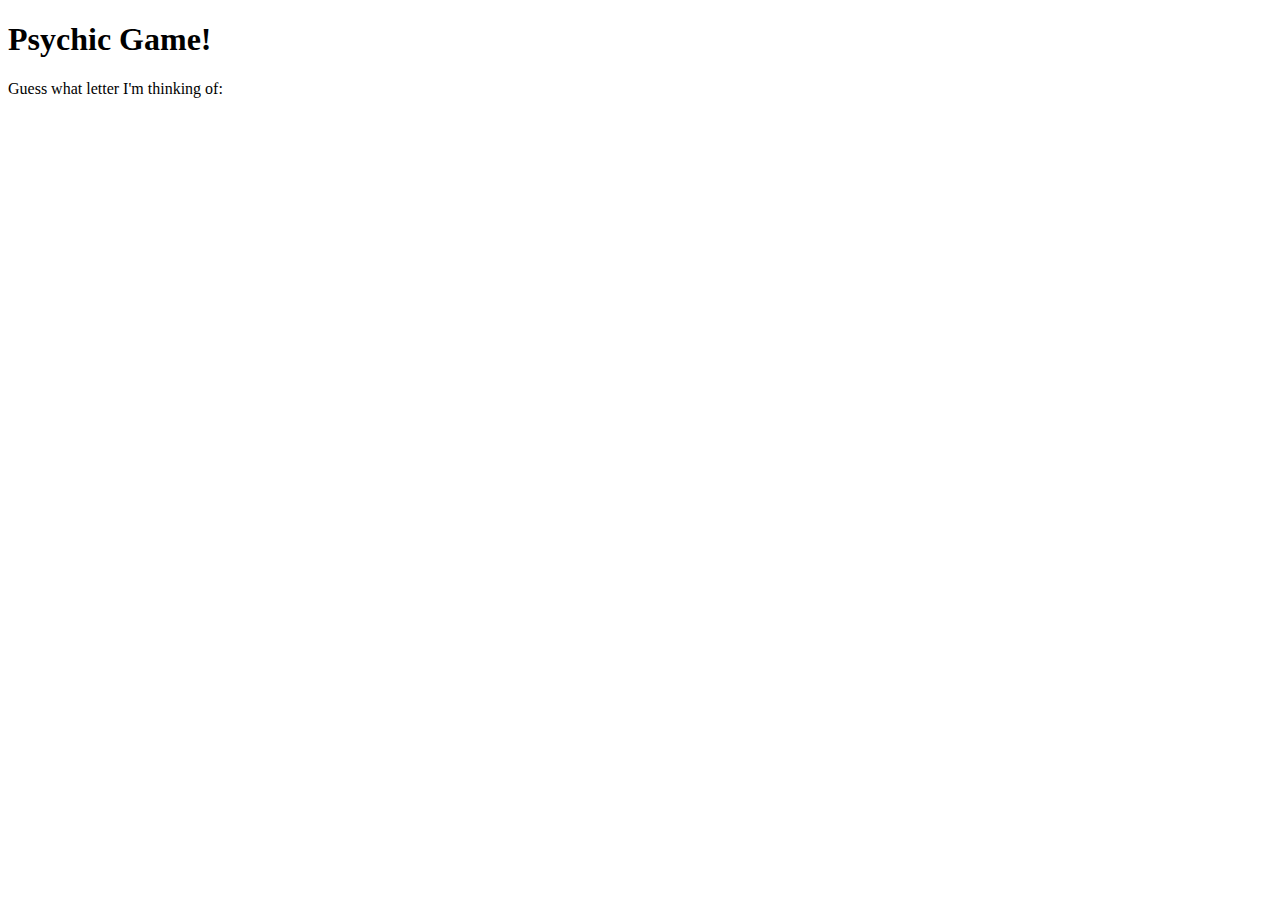
==== Psychic-Game/index.html @ 73170850 "Add files via upload" ====
<!DOCTYPE html>
<html lang="en">
<head>
    <meta charset="UTF-8">
    <meta name="viewport" content="width=device-width, initial-scale=1.0">
    <meta http-equiv="X-UA-Compatible" content="ie=edge">
    <script type = "text/javascript" src="assets/javascript/game.js"></script>
    <title>Psychic</title>
</head>
<body>
    <!-- this is what's displayed on the webpage -->
    <h1>Psychic Game!</h1>
    <p>Guess what letter I'm thinking of:</p>
    
    <div>
        <p id="wins"></p>
        <p id="losses"></p>
        <p id="guesses-left"></p>
        <p id="guessed-letters"></p>      
    </div>

    <script type="text/javascipt">
    
    </script>

</body>
</html>
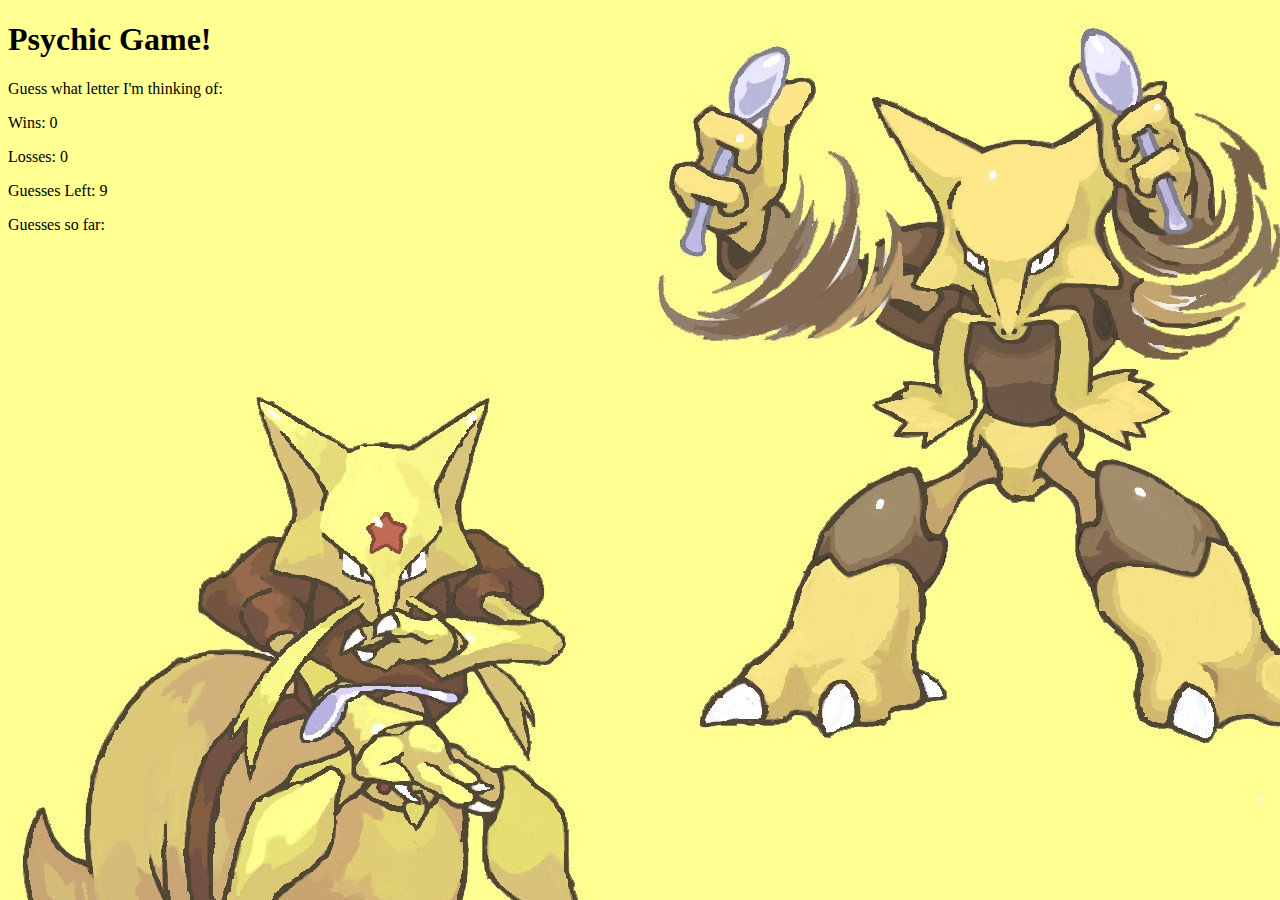
==== commit 63785afc: "Add files via upload" ====
--- a/Psychic-Game/index.html
+++ b/Psychic-Game/index.html
@@ -4,7 +4,8 @@
     <meta charset="UTF-8">
     <meta name="viewport" content="width=device-width, initial-scale=1.0">
     <meta http-equiv="X-UA-Compatible" content="ie=edge">
-    <script type = "text/javascript" src="assets/javascript/game.js"></script>
+    <link rel="stylesheet" type ="text/css" href="assets/css/style.css">
+ 
     <title>Psychic</title>
 </head>
 <body>
@@ -13,15 +14,12 @@
     <p>Guess what letter I'm thinking of:</p>
     
     <div>
-        <p id="wins"></p>
-        <p id="losses"></p>
-        <p id="guesses-left"></p>
-        <p id="guessed-letters"></p>      
+        <p>Wins: <span id="wins">0</span></p>
+        <p>Losses: <span id="losses">0</span></p>
+        <p>Guesses Left: <span id="guesses-left"></span></p>
+        <p>Guesses so far: <span id="guesses-so-far"></span></p>  
     </div>
-
-    <script type="text/javascipt">
-    
-    </script>
+    <script type = "text/javascript" src="assets/javascript/game.js"></script>
 
 </body>
 </html>--- a/Psychic-Game/assets/css/style.css
+++ b/Psychic-Game/assets/css/style.css
@@ -0,0 +1,3 @@
+body {
+    background-image: url(../images/alakazam.jpg);
+}